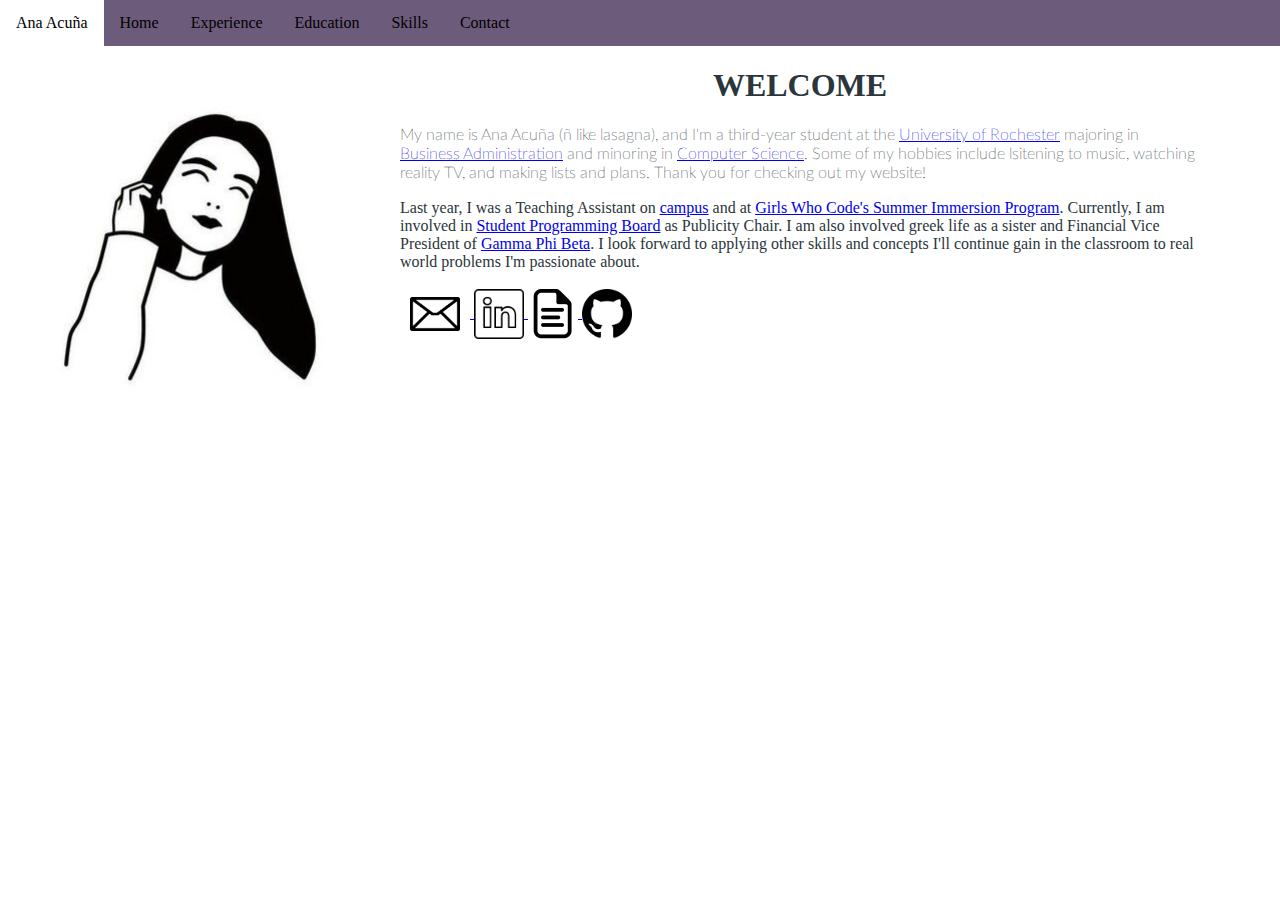
==== aboutme.html @ 37c2aab5 "new main" ====
<!DOCTYPE html>
<html>
	<head>
		 <title>Ana Acuña</title>
		 <link rel="stylesheet" type="text/css" href="myStyle.css">
     </head>
	 <body>

		 <!-- Navigation Bar -->
		 <ul>
		 	 <li><a class="header navbar-brand" href="#">Ana Acuña</a></li>
  			 <li><a class="active" href="#home">Home</a></li>
  			 <li><a href="#Experience">Experience</a></li>
        	 <li><a href="#Education">Education</a></li>
        	 <li><a href="#Skills">Skills</a></li>
        	 <li><a href="#Contact">Contact</a></li>
	     </ul>

	     <!-- Welcome slide -->
	     <div class="main">
	     	<!--img src = "portrait.png" style="width:400px"-->

	     	<div class="container">
	     		<img src = "portrait.png" style="width:400px" align="left">
	     		<h1 class="handwriting" align="center"> WELCOME </h1>
	     		<p> My name is Ana Acuña (ñ like lasagna), and I'm a third-year student at the <a href=https://www.rochester.edu>University of Rochester</a> majoring in <a href=https://www.rochester.edu/college/bsb/>Business Administration</a> and minoring in <a href=https://www.cs.rochester.edu>Computer Science</a>. Some of my hobbies include lsitening to music, watching reality TV, and making lists and plans. Thank you for checking out my website!

	     		<br> <p></p>

	     		

	     		Last year, I was a Teaching Assistant on <a href=https://www.rochester.edu/college/cetl/undergraduate/workshops.html>campus</a> and at <a href=https://girlswhocode.com/summer-immersion-programs>Girls Who Code's Summer Immersion Program</a>. Currently, I am involved in <a href=https://www.facebook.com/UofRSPB>Student Programming Board</a> as Publicity Chair. I am also involved greek life as a sister and Financial Vice President of <a href=http://rochestergammaphi.weebly.com>Gamma Phi Beta</a>. I look forward to applying other skills and concepts I'll continue gain in the classroom to real world problems I'm passionate about.

	     		</p>
	     		<!-- Contact links -->
	     		<p>
	     			<!--email-->
	     			<a href="mailto:aacuna@u.rochester.edu">
	     				<img src="email.png" style = "width:50px;padding: 10px" align="center">
	     			</a>
	     			<!--linked in-->
	     			<a href=https://www.linkedin.com/in/ana-acu%C3%B1a-763a97121/>
	     				<img src="linkedin.png" style = "width:50px" align="center">
	     			</a>
	     			<!--resume-->
	     			<a href="resume.pdf">
	     				<img src="document.png" style = "width:50px" align="center">
	     			</a>
	     			<a href="https://github.com/anasofacuna">
	     				<img src="github.png" style = "width:50px" align="center">
	     			</a>

	     		</p>
	     	</div>
	     </div>




	 </body>
</html>
---- myStyle.css ----
/* Webfont: Lato-Thin */@font-face {
    font-family: 'LatoWebThin';
    src: url('fonts/Lato-Thin.woff') format('woff'), /* Modern Browsers */
    font-style: normal;
    font-weight: normal;
    text-rendering: optimizeLegibility;
}

body{
	margin:0;
	padding: 0;
	color:#2a363b;
}

ul {
    list-style-type: none;
    margin: 0;
    padding: 0;
    overflow: hidden;
    background-color: #6c5b7b;
}

li {
    float: left;
}

li a {
    display: block;
    color: black;
    text-align: center;
    padding: 14px 16px;
    text-decoration: none;
}

li a:hover {
    background-color: white;
    color:black;
}

h1{
	font-family: "Bookman Old Style";
}

p { 
	font-family: 'LatoWebThin';

}

.main{
	width:1200px;
	align-items: center;
}
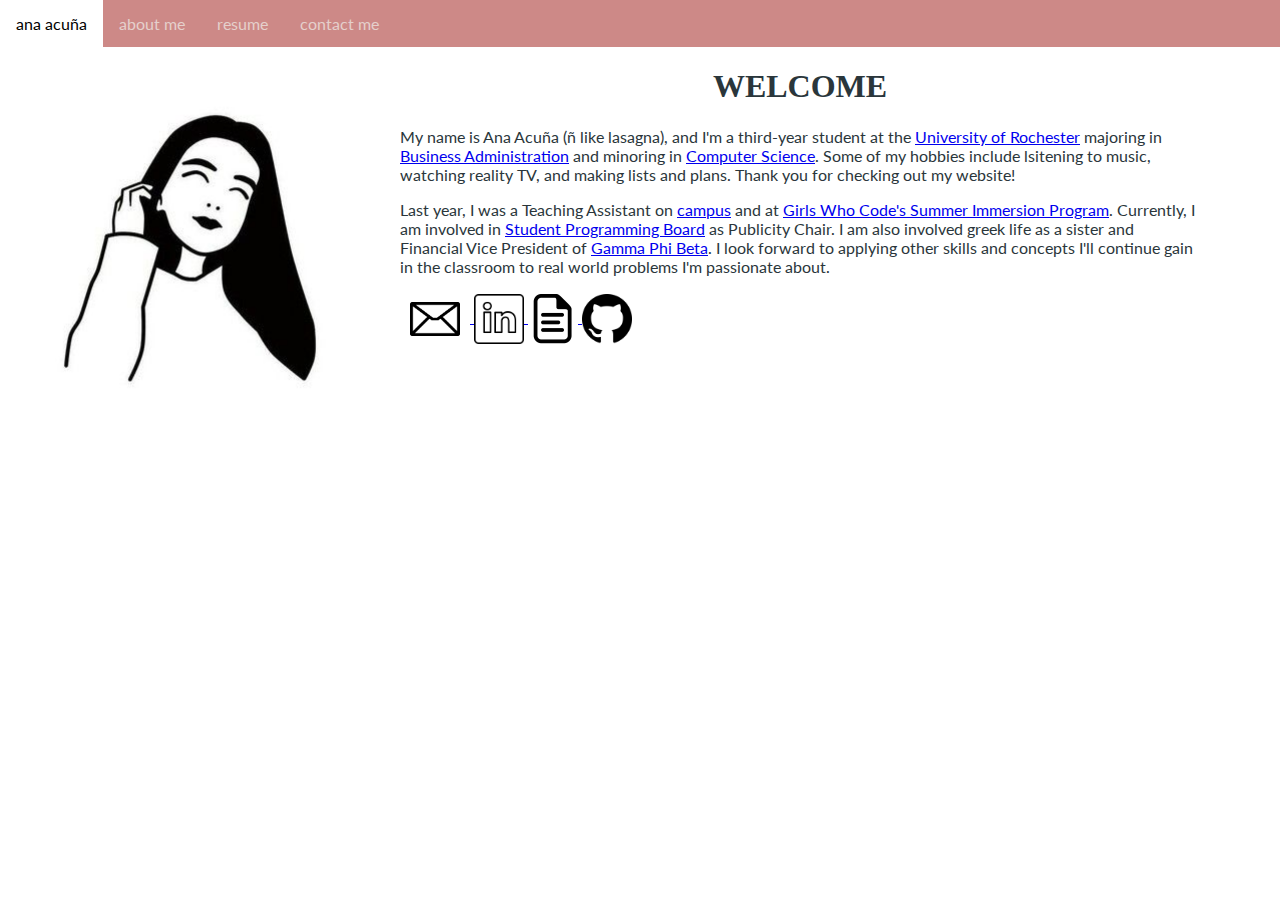
==== commit 447e76d6: "fixed navbar" ====
--- a/aboutme.html
+++ b/aboutme.html
@@ -1,20 +1,24 @@
 <!DOCTYPE html>
 <html>
 	<head>
-		 <title>Ana Acuña</title>
-		 <link rel="stylesheet" type="text/css" href="myStyle.css">
+		<title>Ana Acuña</title>
+		<link rel="stylesheet" type="text/css" href="myStyle.css">
+		<link href='https://fonts.googleapis.com/css?family=Lato:100italic' rel='stylesheet' type='text/css'>
+		<link href='https://fonts.googleapis.com/css?family=Lato:100' rel='stylesheet' type='text/css'>
+		<link rel="shortcut icon" href="portrait.png">
      </head>
 	 <body>
 
 		 <!-- Navigation Bar -->
-		 <ul>
-		 	 <li><a class="header navbar-brand" href="#">Ana Acuña</a></li>
-  			 <li><a class="active" href="#home">Home</a></li>
-  			 <li><a href="#Experience">Experience</a></li>
-        	 <li><a href="#Education">Education</a></li>
-        	 <li><a href="#Skills">Skills</a></li>
-        	 <li><a href="#Contact">Contact</a></li>
-	     </ul>
+		<div id = "myHeader">
+			<ul>
+		 		<li><a class="header navbar-brand" href="index.html">ana acuña</a></li>
+  				<li><a href="">about me</a></li>
+        		<li><a href="resume.html">resume</a></li>
+        		<li><a href="contact.html">contact me</a></li>
+	    	</ul>
+
+		</div>
 
 	     <!-- Welcome slide -->
 	     <div class="main">
@@ -27,11 +31,12 @@
 
 	     		<br> <p></p>
 
-	     		
+	     		<p>
 
 	     		Last year, I was a Teaching Assistant on <a href=https://www.rochester.edu/college/cetl/undergraduate/workshops.html>campus</a> and at <a href=https://girlswhocode.com/summer-immersion-programs>Girls Who Code's Summer Immersion Program</a>. Currently, I am involved in <a href=https://www.facebook.com/UofRSPB>Student Programming Board</a> as Publicity Chair. I am also involved greek life as a sister and Financial Vice President of <a href=http://rochestergammaphi.weebly.com>Gamma Phi Beta</a>. I look forward to applying other skills and concepts I'll continue gain in the classroom to real world problems I'm passionate about.
 
 	     		</p>
+
 	     		<!-- Contact links -->
 	     		<p>
 	     			<!--email-->
@@ -51,8 +56,29 @@
 	     			</a>
 
 	     		</p>
+
 	     	</div>
+
+	     	<iframe src="https://open.spotify.com/embed/user/nellietp/playlist/0h6bqlQotokC55j8fxvSID" width="300" height="380" frameborder="0" allowtransparency="true" allow="encrypted-media"></iframe>
 	     </div>
+
+	     <script>
+			window.onscroll = function() {myFunction()};
+
+			var header = document.getElementById("myHeader");
+			var sticky = header.offsetTop;
+
+			function myFunction() {
+  				if (window.pageYOffset > sticky) {
+  					header.classList.add("sticky");
+  				} else {
+  			   		header.classList.remove("sticky");
+  				}
+			}
+		</script>
+
+
+
 
 
 
--- a/myStyle.css
+++ b/myStyle.css
@@ -1,11 +1,3 @@
-/* Webfont: Lato-Thin */@font-face {
-    font-family: 'LatoWebThin';
-    src: url('fonts/Lato-Thin.woff') format('woff'), /* Modern Browsers */
-    font-style: normal;
-    font-weight: normal;
-    text-rendering: optimizeLegibility;
-}
-
 body{
 	margin:0;
 	padding: 0;
@@ -17,16 +9,17 @@
     margin: 0;
     padding: 0;
     overflow: hidden;
-    background-color: #6c5b7b;
+    background-color: #CD8987;
 }
 
 li {
     float: left;
+    font-family: Lato, sans-serif;
 }
 
 li a {
     display: block;
-    color: black;
+    color: #E5D0CC;
     text-align: center;
     padding: 14px 16px;
     text-decoration: none;
@@ -37,12 +30,22 @@
     color:black;
 }
 
+.sticky {
+  position: fixed;
+  top: 0;
+  width: 100%;
+}
+
+.sticky + .content {
+  padding-top: 60px;
+}
+
 h1{
 	font-family: "Bookman Old Style";
 }
 
 p { 
-	font-family: 'LatoWebThin';
+	font-family: Lato, sans-serif;
 
 }
 
